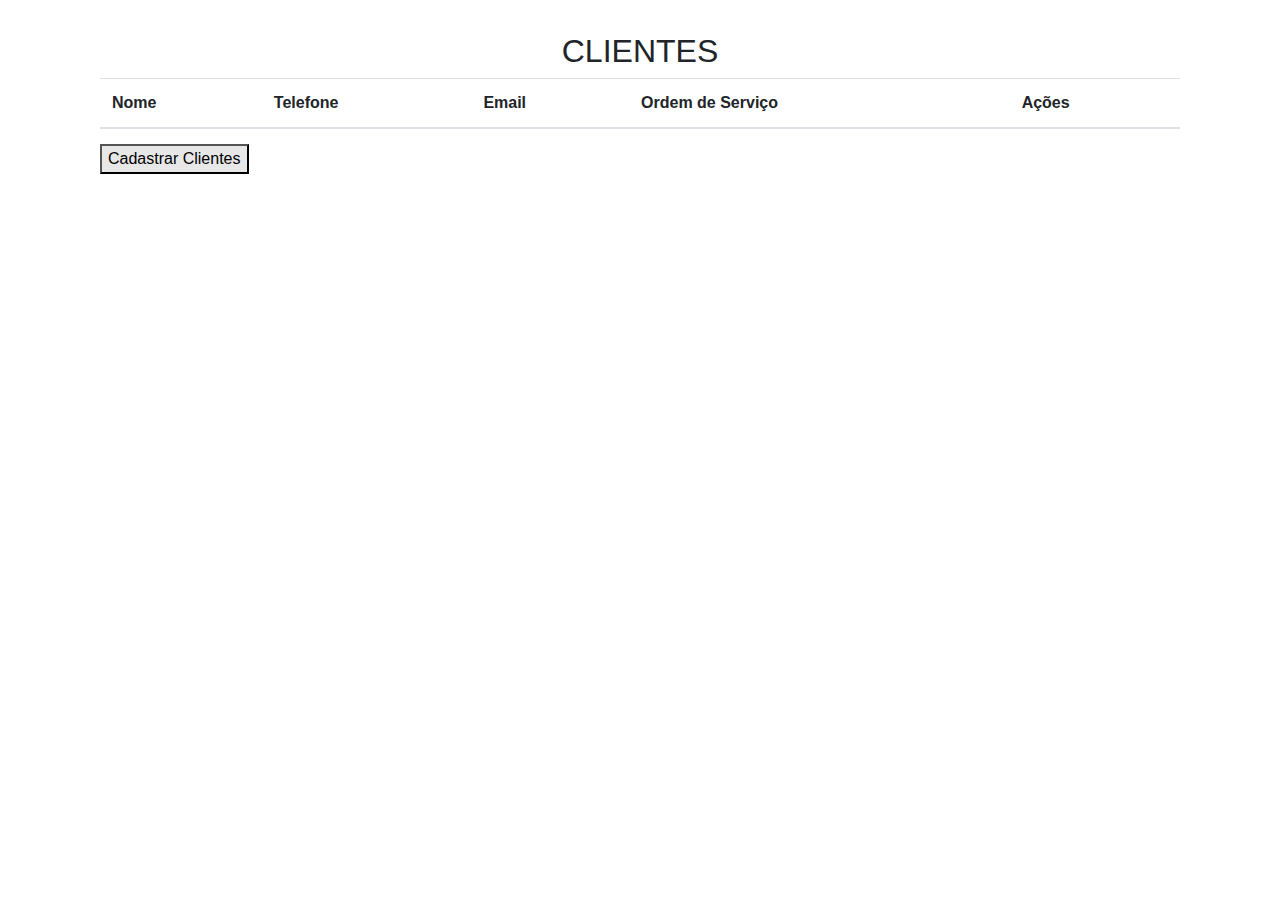
==== WebContent/index.html @ 00b950ee "Desenvolvendo FrontEnd" ====
<!DOCTYPE html>
<html>

<head>
	<meta charset="UTF-8">
	<meta http-equiv="Cache-Control" content="no-store" />
	<title>Clientes</title>
	<link rel="stylesheet" type="text/css" href="resources/css/bootstrap.min.css">
	<link rel="stylesheet" type="text/css" href="resources/css/index.css">
</head>
<body>
	<div class="container">
		<h1 class="titulo">CLIENTES</h1>
		<div class="container-fluid table col-md-12">
			<table id="event-table" class="table">
				<tr>
					<th>Nome</th>
					<th>Telefone</th>
					<th>Email</th>
					<th>Ordem de Serviço</th>
					<th>Ações</th>
				</tr>
				<tbody id="event-table">
					<tr>
					</tr>
				</tbody>
			</table>
			<button class="button" onclick="window.location.href='cadastrocliente.html'">Cadastrar Clientes</button>
		</div>
	</div>
	<script src="resources/js/index.js"></script>
</body>

</html>
---- WebContent/resources/css/index.css ----
.titulo{
    font-size: 2em;
    text-align: center;
    margin-top: 1em;
}

.button{
    background-color: #e7e7e7; 
    color: black;
    transition-duration: 0.4s;
}

.button:hover {
    background-color: cornflowerblue;
    color: white;
  }

  .buttonDanger{
    background-color: #e7e7e7; 
    color: black;
    transition-duration: 0.4s;
  }
  .buttonDanger:hover{
    background-color: red;
    color: white;
  }

  #btnModificar{
    display: inherit;
  }
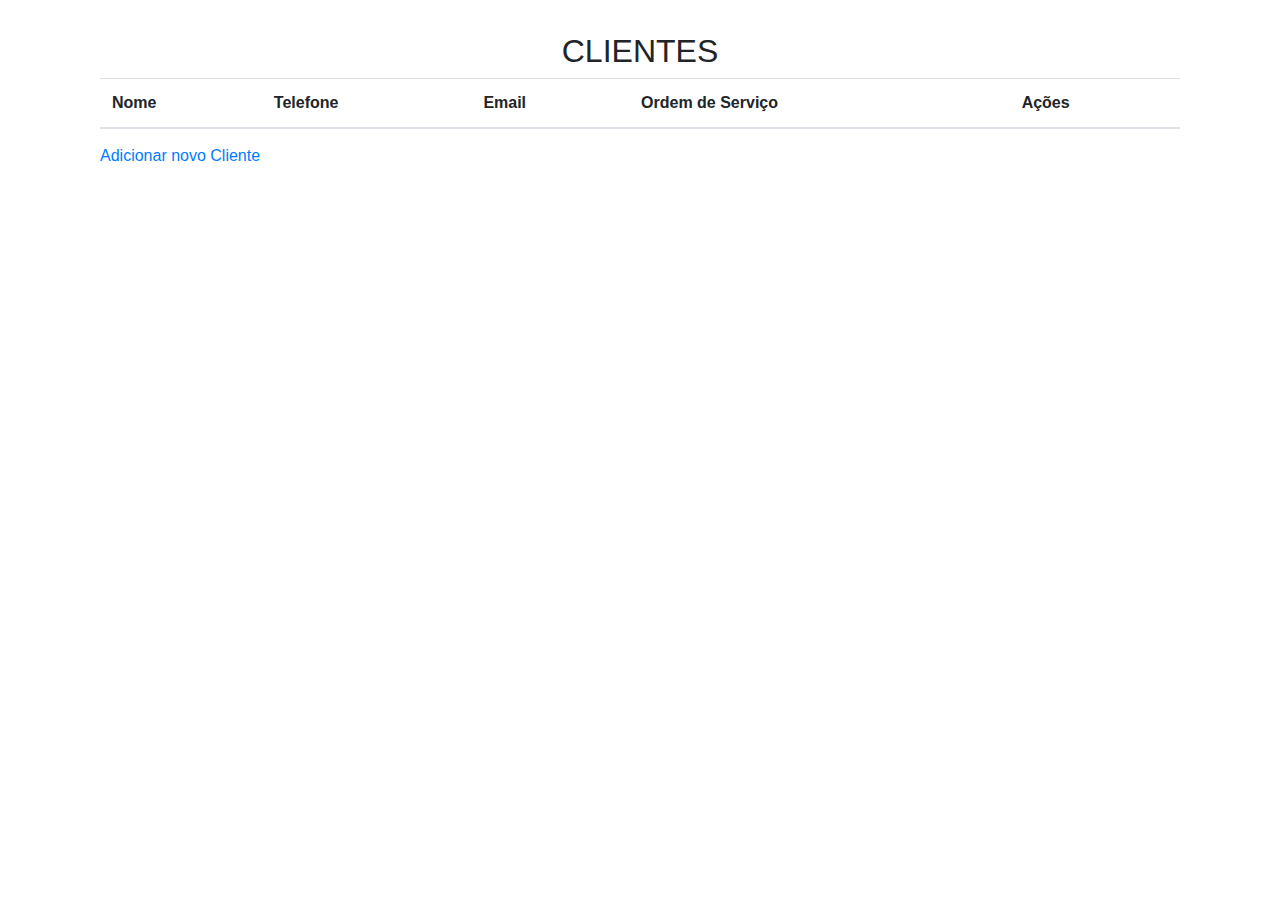
==== commit fa82e8a2: "FrontEnd Cadastro de Ordem de Serviço" ====
--- a/WebContent/index.html
+++ b/WebContent/index.html
@@ -11,7 +11,9 @@
 <body>
 	<div class="container">
 		<h1 class="titulo">CLIENTES</h1>
+		
 		<div class="container-fluid table col-md-12">
+			
 			<table id="event-table" class="table">
 				<tr>
 					<th>Nome</th>
@@ -25,7 +27,7 @@
 					</tr>
 				</tbody>
 			</table>
-			<button class="button" onclick="window.location.href='cadastrocliente.html'">Cadastrar Clientes</button>
+			<a href="cadastrocliente.html">Adicionar novo Cliente</a>
 		</div>
 	</div>
 	<script src="resources/js/index.js"></script>
